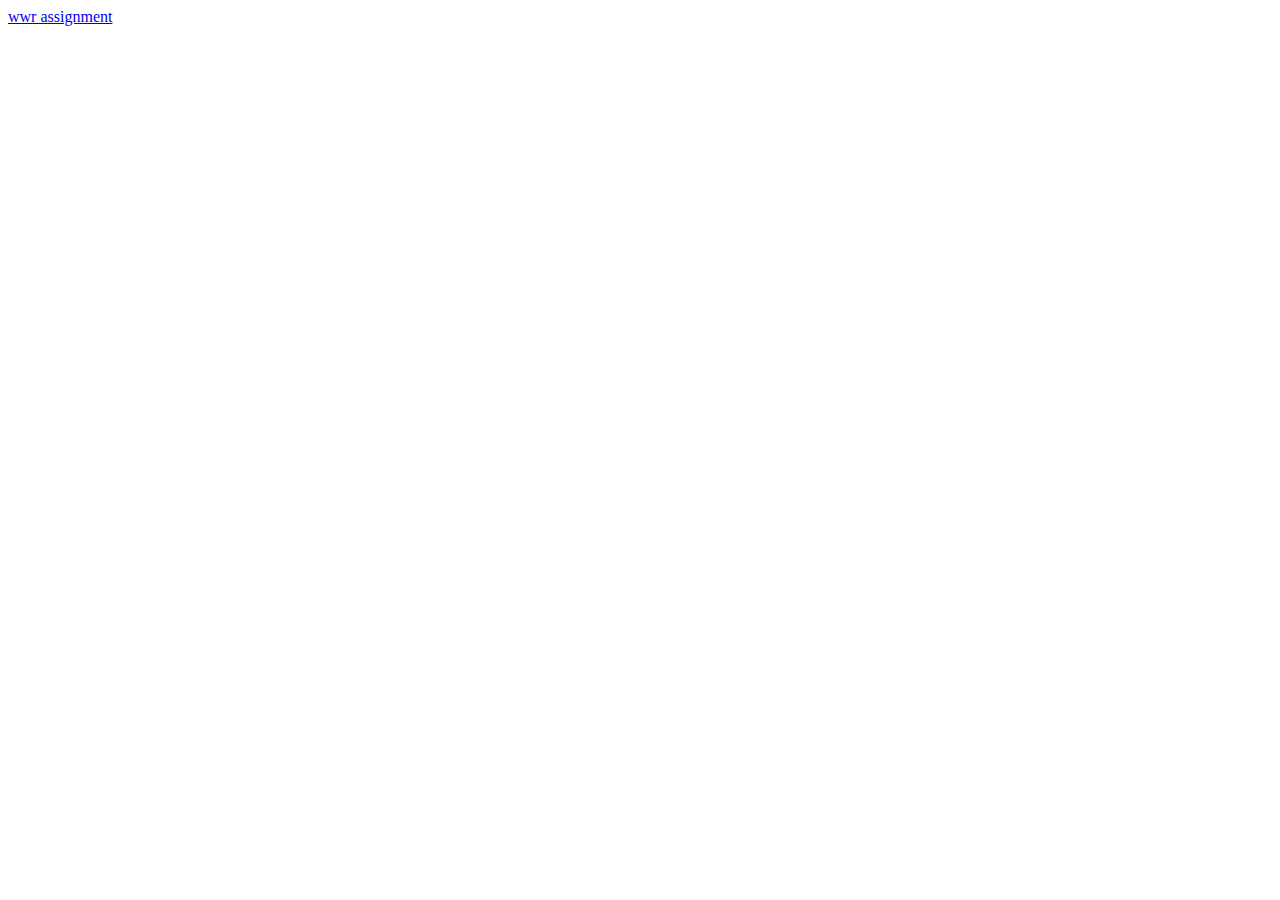
==== WDD130_W02/index.html @ ba515db8 "added home page" ====
<!DOCTYPE html>
<html lang="en">
<head>
    <meta charset="UTF-8">
    <meta http-equiv="X-UA-Compatible" content="IE=edge">
    <meta name="viewport" content="width=device-width, initial-scale=1.0">
    <title>Document</title>
</head>
<body>
    <a href="./wwr/styles/index.html">wwr assignment</a>
    <a href=""></a>
</body>
</html>
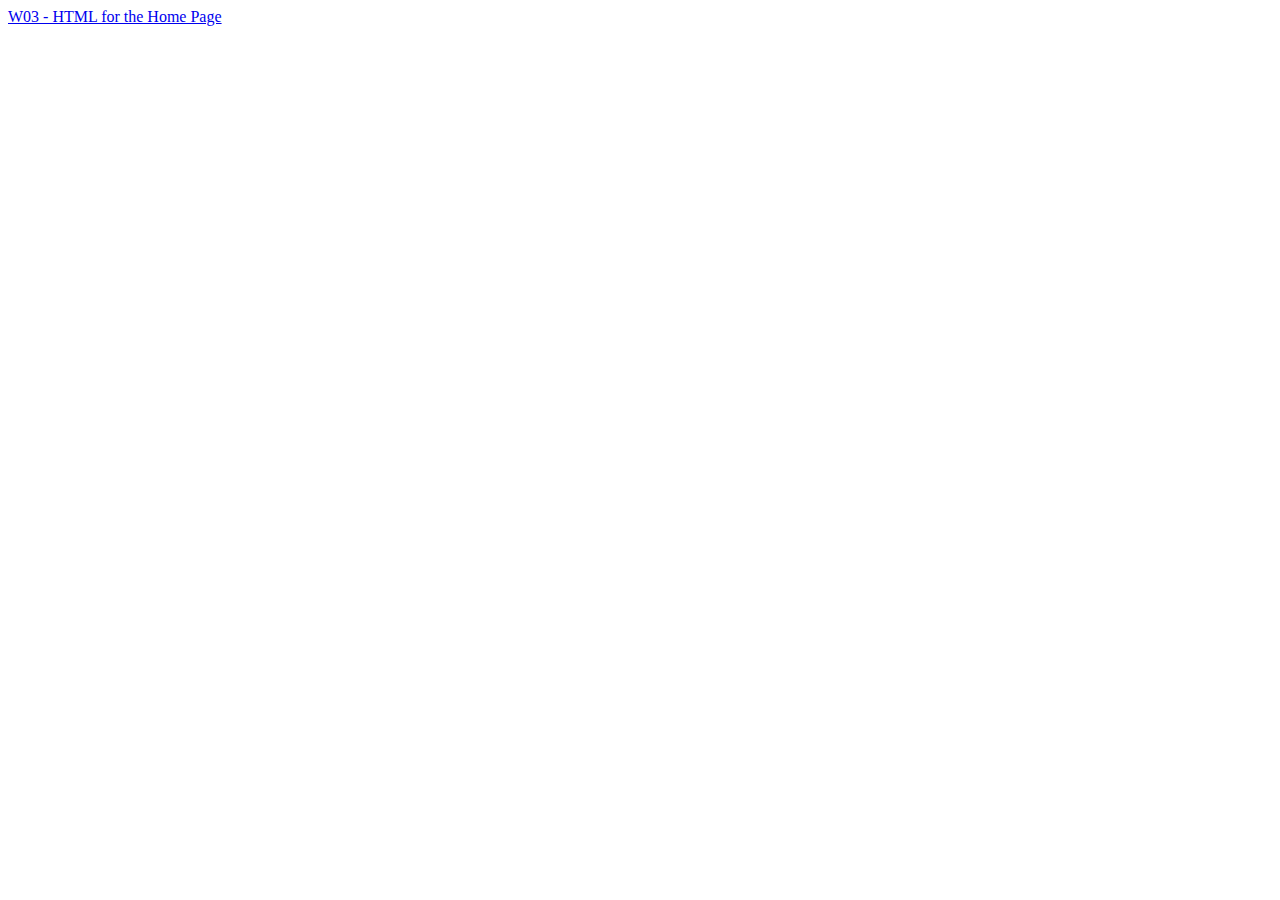
==== commit 71245265: "change in the title of the link" ====
--- a/WDD130_W02/index.html
+++ b/WDD130_W02/index.html
@@ -7,7 +7,7 @@
     <title>Document</title>
 </head>
 <body>
-    <a href="./wwr/styles/index.html">wwr assignment</a>
-    <a href=""></a>
+    <a href="./wwr/styles/index.html">W03 - HTML for the Home Page</a>
+    
 </body>
 </html>